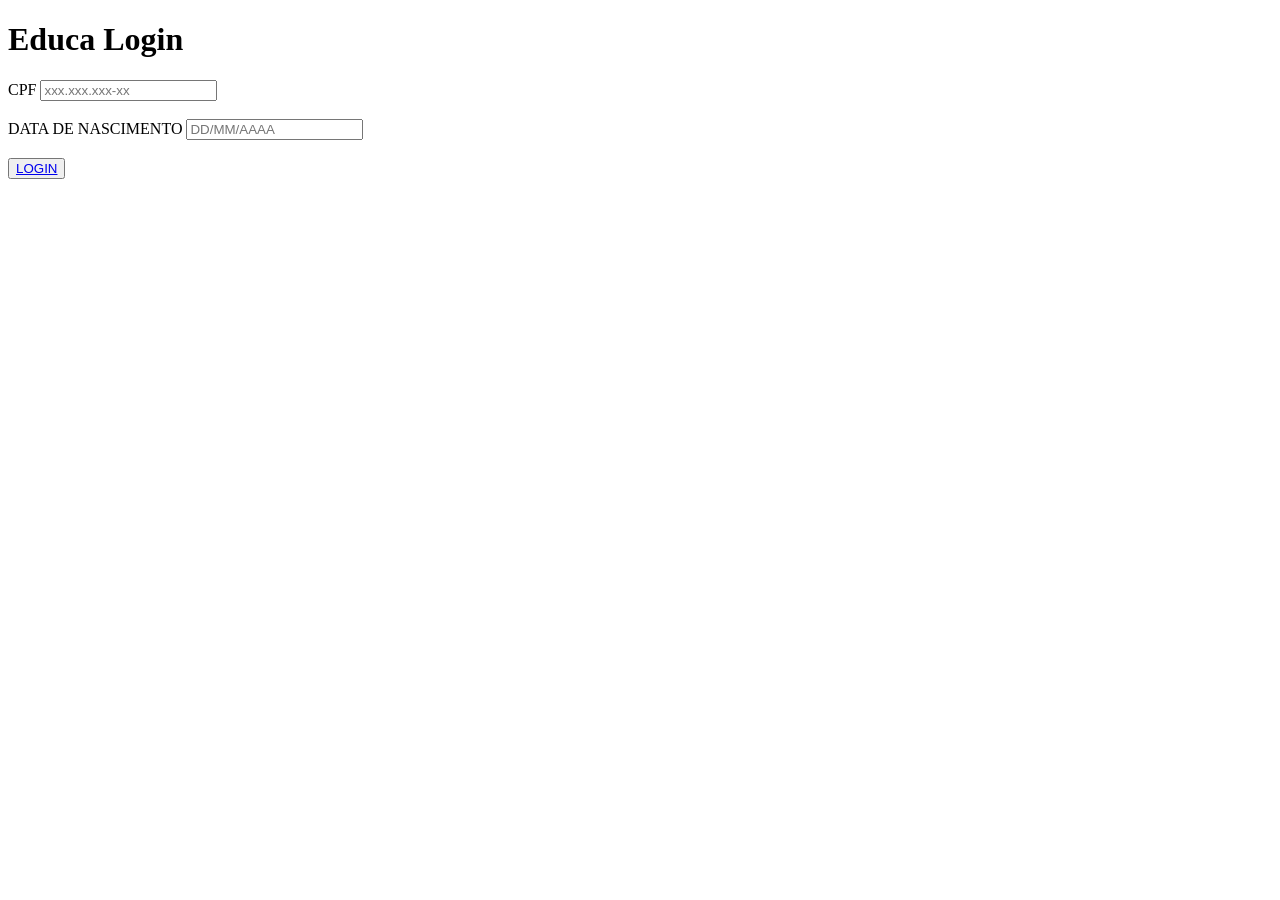
==== prototiposimples/login.html @ 7c049aea "EducaFlow" ====
<!DOCTYPE html>
<html lang="en">
<head>
    <meta charset="UTF-8">
    <meta name="viewport" content="width=device-width, initial-scale=1.0">
    <title>Login</title>
</head>
<body>
    <h1>Educa Login</h1>
    <label>CPF</label>
    <input type="CPF" name="CPF" placeholder="xxx.xxx.xxx-xx">
    <br><br>
    <label>DATA DE NASCIMENTO</label>
    <input type="DATA DE NASCIMENTO" name="DATA DE NASCIMENTO" placeholder="DD/MM/AAAA">
    <br><br>
    <button type="submit">
        <a href="paginainicial.html">LOGIN</a>
    </button>
</body>
</html>
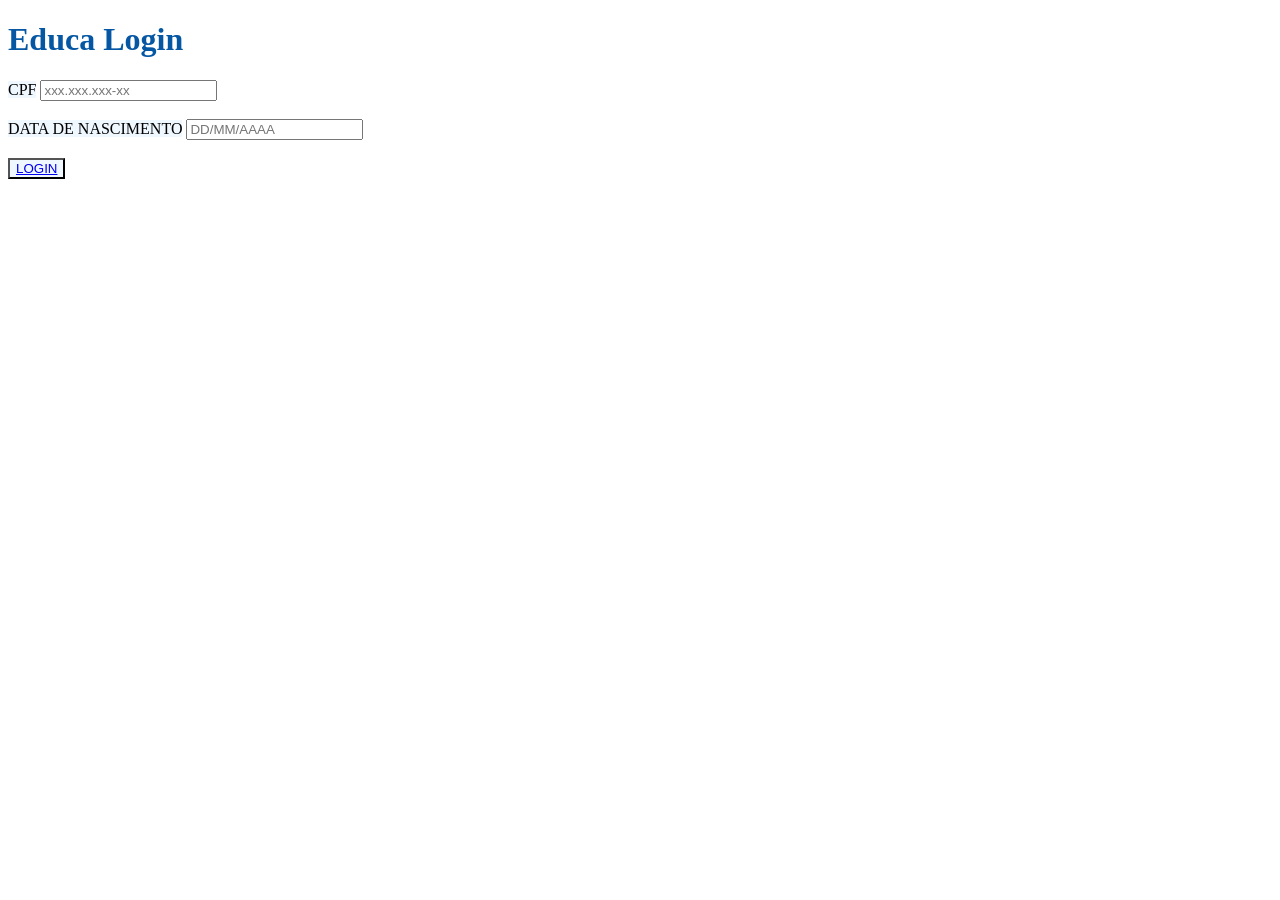
==== commit 195f6303: "aprendendo stilo" ====
--- a/prototiposimples/login.html
+++ b/prototiposimples/login.html
@@ -3,6 +3,7 @@
 <head>
     <meta charset="UTF-8">
     <meta name="viewport" content="width=device-width, initial-scale=1.0">
+    <link rel="stylesheet" href="estilo.css"/>
     <title>Login</title>
 </head>
 <body>
--- a/prototiposimples/estilo.css
+++ b/prototiposimples/estilo.css
@@ -0,0 +1,14 @@
+body {
+   background-image: url("https://i.pinimg.com/1200x/cf/1f/a4/cf1fa4e0ac8f1675a5f208ea2b4b118a.jpg");
+   background-repeat: no-repeat;
+   background-size: cover;
+}
+h1{
+    color: #0557A3;
+}
+label{
+    background-color: aliceblue;
+}
+button{
+    color: #2B81BA; background-color: aliceblue;
+}
